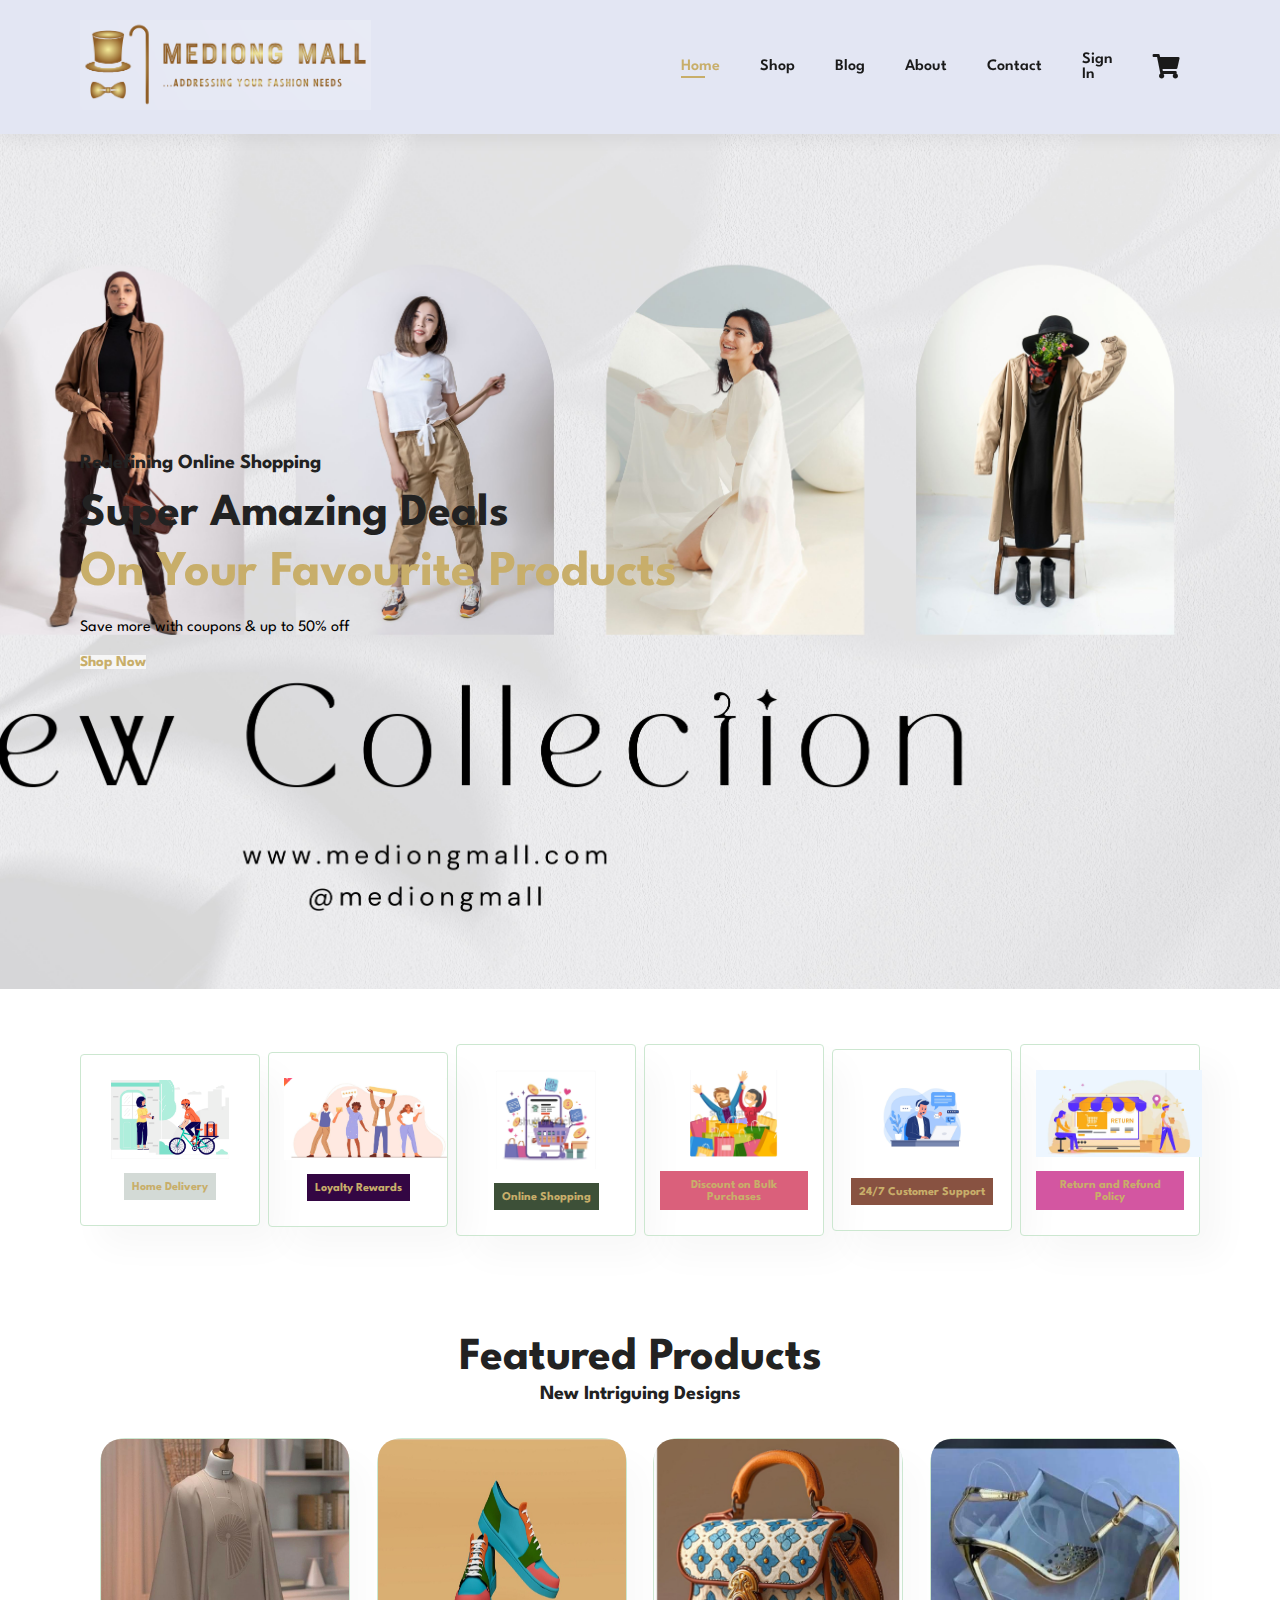
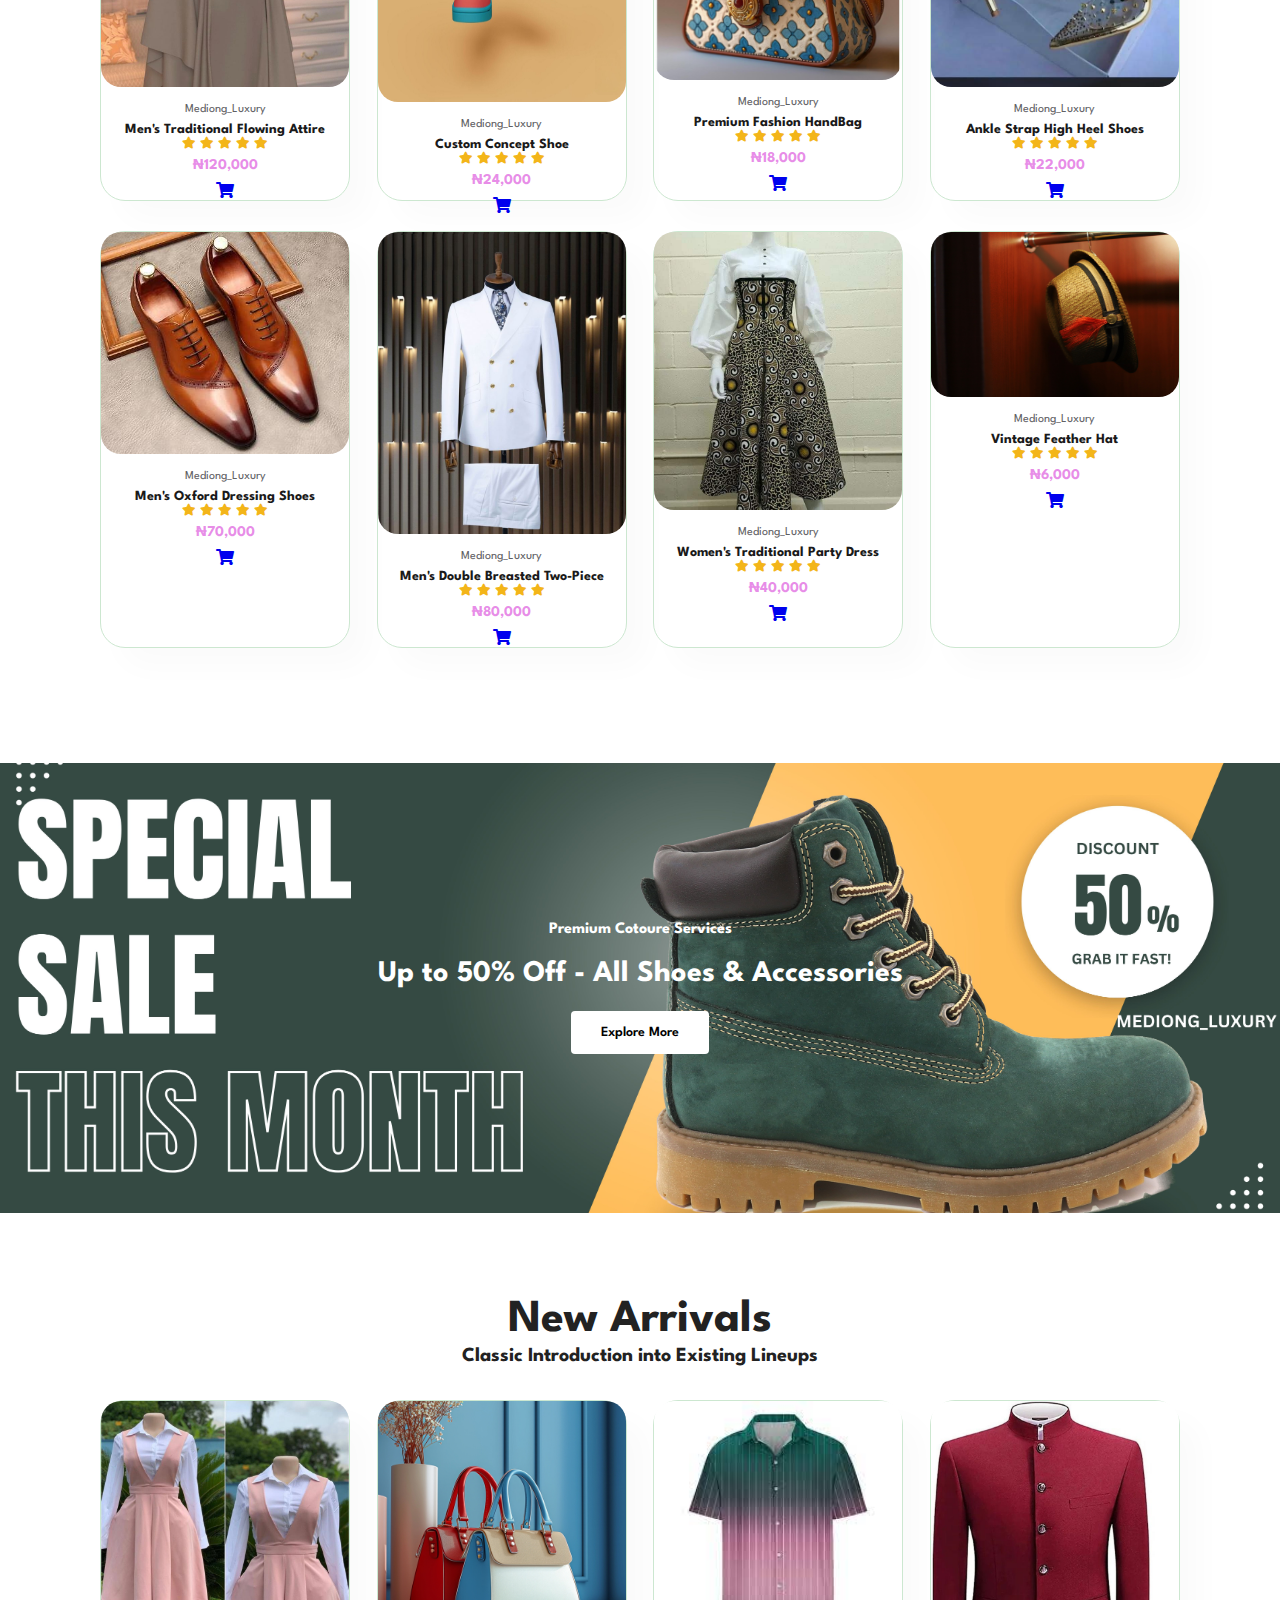
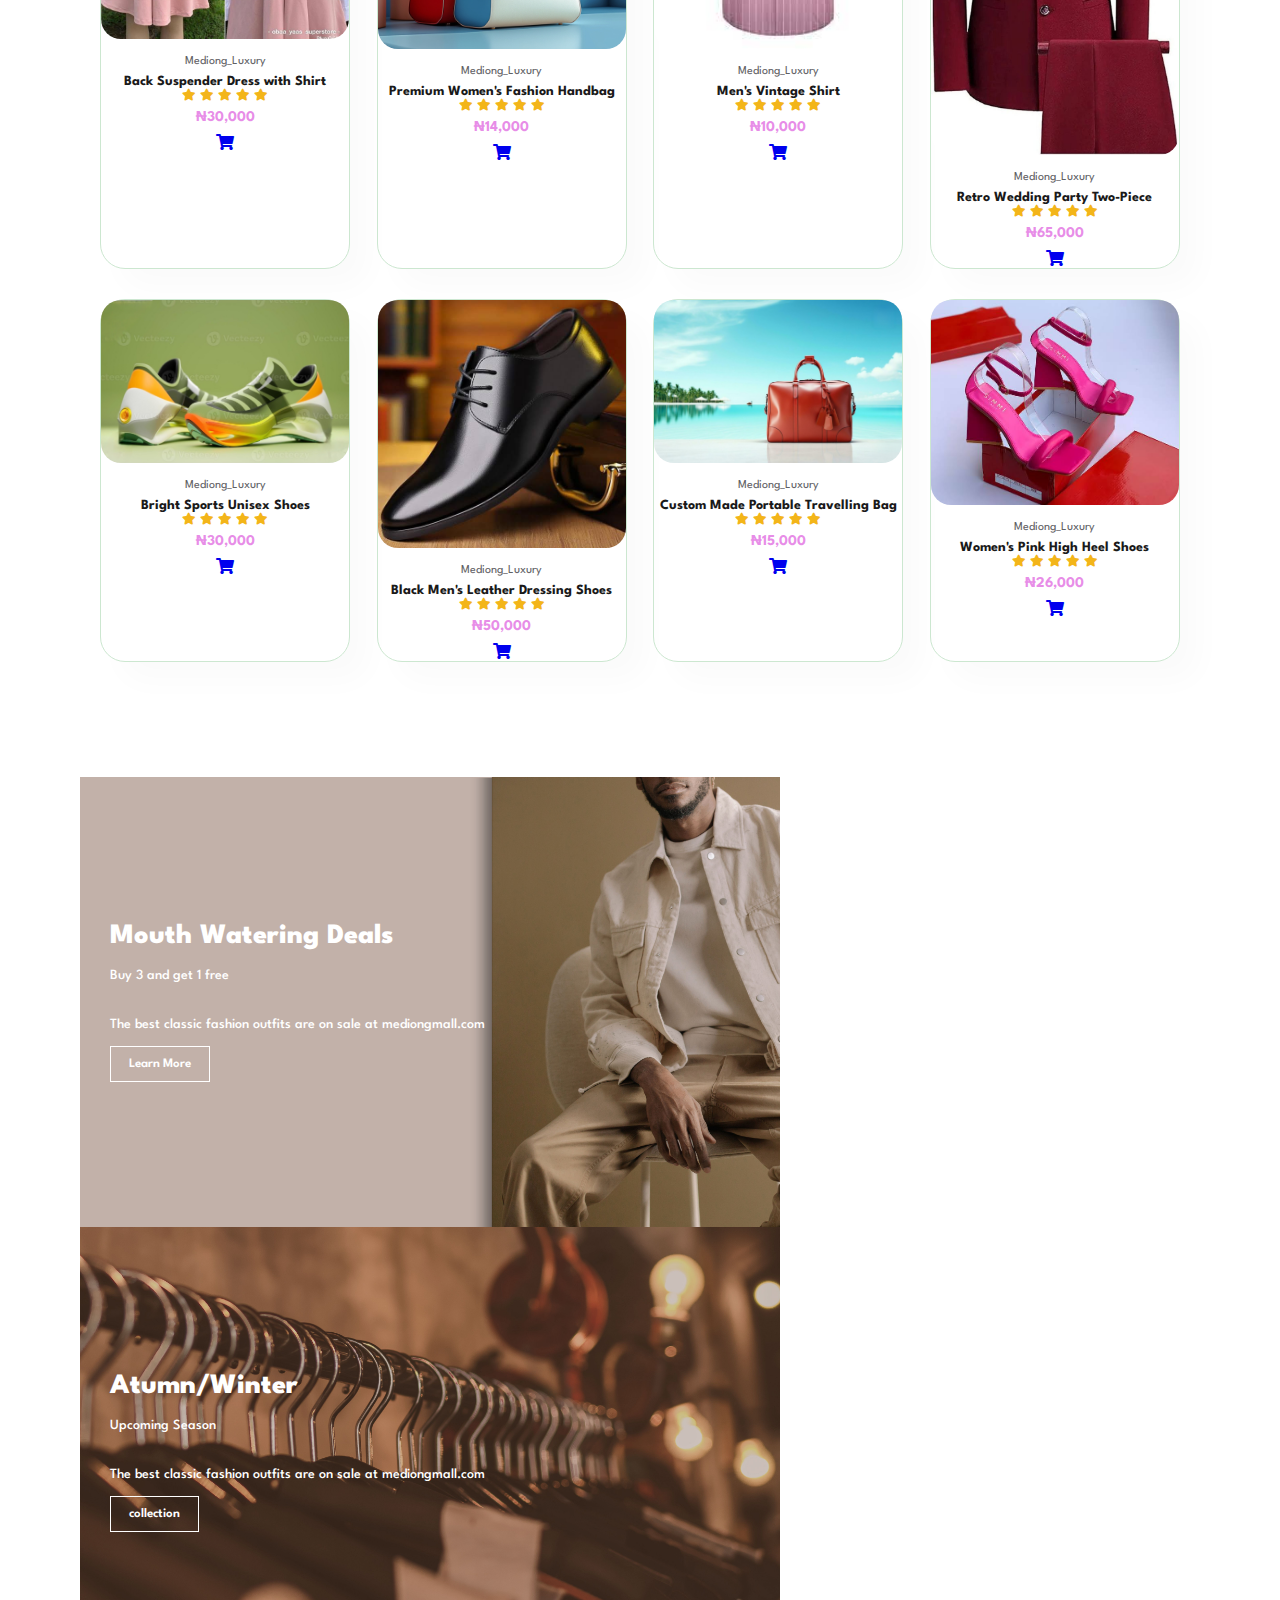
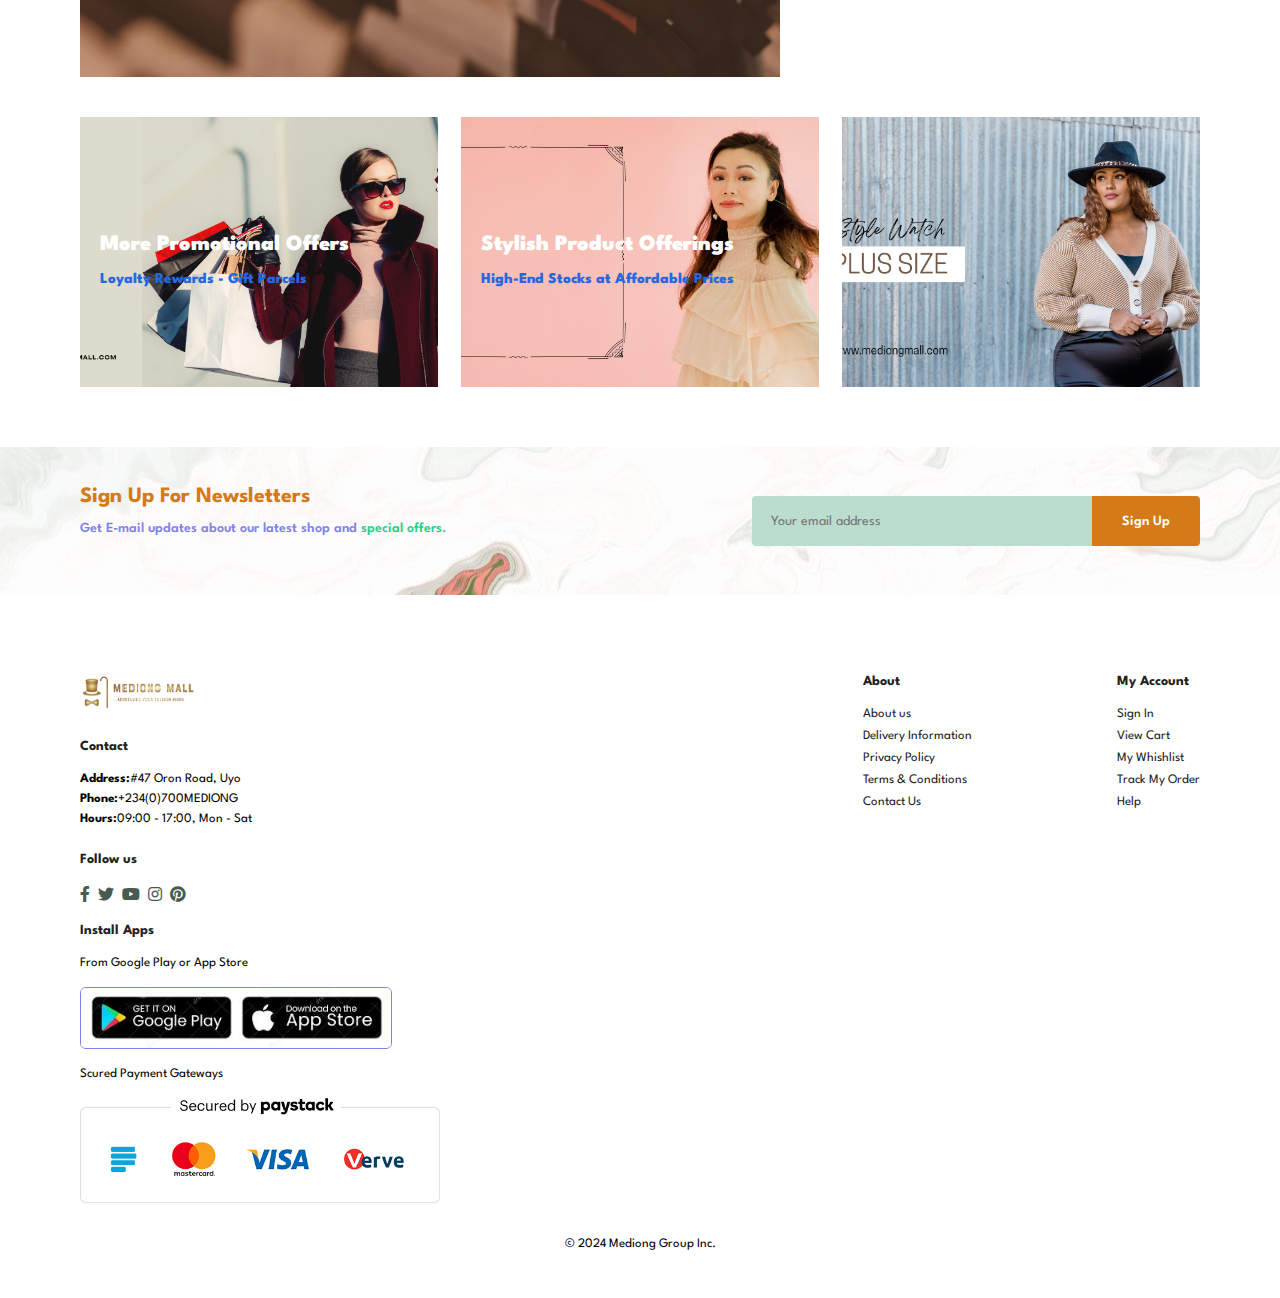
==== index.html @ 74491e74 "MEDIONG_MALL" ====
<!DOCTYPE html>
<html lang="en">
    <head>
        <meta charset="utf-8">
        <meta http-equiv="X-UA-Compatible" content="IE=edge">
        <meta name="viewport" content="width=device-width, initial-scale=1.0">
        <title>MEDIONG_Mall Ecommerce</title>
        <link rel="stylesheet" href="https://use.fontawesome.com/releases/v5.15.4/css/all.css" />
        <link rel="stylesheet" href="style.css">
    </head>
    <body>
       
        <section id="header">
            <a href="#"><img src="images/logo7.png" class="logo" style="width: 50%;" alt=""></a>
            <div>
                <ul id="navbar">
                    <li><a class="active" href="index.html">Home</a></li>
                    <li><a href="shop.html">Shop</a></li>
                    <li><a href="blog.html">Blog</a></li>
                    <li><a href="about.html">About</a></li>
                    <li><a href="contact.html">Contact</a></li>
                    <li><a href="login.html">Sign In</a></li>
                    <li><a href="cart.html"><i class="fa fa-shopping-cart" style="font-size:24px;"></i></a></li>
                </ul>
            </div>
        </section>

        <section id="hero">
            <h4>Redefining Online Shopping</h4>
            <h2>Super Amazing Deals</h2>
            <h1>On Your Favourite Products</h1>
            <p>Save more with coupons & up to 50% off</p>
            <button> Shop Now</button>
        </section>

        <section id="feature" class="section-p1">
            <div class="fe-box"> 
                <img src="images/Features/Home Delivery.jpg" style="width: 80%" alt="">
                <h6>Home Delivery</h6>
            </div>
            <div class="fe-box"> 
                <img src="images/Features/Loyalty Rewards.png" style="width: 110%" alt="">
                <h6>Loyalty Rewards</h6>
            </div>
            <div class="fe-box"> 
                <img src="images/Features/Online Shopping.png" style="width: 68%" alt="">
                <h6>Online Shopping</h6>
            </div>
            <div class="fe-box"> 
                <img src="images/Features/Discount on bulk purchases.png" style="width: 60%" alt="">
                <h6>Discount on Bulk Purchases</h6>
            </div>
            <div class="fe-box"> 
                <img src="images/Features/Customer Support.jpg" style="width: 60%" alt="">
                <h6>24/7 Customer Support</h6>
            </div>
            <div class="fe-box"> 
                <img src="images/Features/Return and Refund Policy.webp" style="width: 112%" alt="">
                <h6>Return and Refund Policy</h6>
            </div>
        </section>

        <section id="product1" class="section-p1">
            <h2>Featured Products</h2>
            <h4>New Intriguing Designs</h4>
            <div class="pro-container">
                <div class="pro">
                    <img src="images/Featured Products/CONTACT WHATSAPP_ +221 78 634 93 73 (1).jpeg" alt="">
                    <div class="description">
                        <span>Mediong_Luxury</span>
                        <h5>Men's Traditional Flowing Attire</h5>
                        <div class="star">
                            <i class="fas fa-star"></i>
                            <i class="fas fa-star"></i>
                            <i class="fas fa-star"></i>
                            <i class="fas fa-star"></i>
                            <i class="fas fa-star"></i>
                        </div>
                        <h4> ₦120,000</h4>
                    </div>
                    <a href="#"><i class="fa fa-shopping-cart"></i></a>
                </div>
                <div class="pro">
                    <img src="images/Featured Products/Screenshot_20240904_225914_Chrome.jpg" style="height: 73%;" alt="">
                    <div class="description">
                        <span>Mediong_Luxury</span>
                        <h5>Custom Concept Shoe</h5>
                        <div class="star">
                            <i class="fas fa-star"></i>
                            <i class="fas fa-star"></i>
                            <i class="fas fa-star"></i>
                            <i class="fas fa-star"></i>
                            <i class="fas fa-star"></i>
                        </div>
                        <h4> ₦24,000</h4>
                    </div>
                    <a href="#"><i class="fa fa-shopping-cart"></i></a>
                </div>
                <div class="pro">
                    <img src="images/Featured Products/Screenshot_20240904_215921_Chrome.jpg" alt="">
                    <div class="description">
                        <span>Mediong_Luxury</span>
                        <h5>Premium Fashion HandBag</h5>
                        <div class="star">
                            <i class="fas fa-star"></i>
                            <i class="fas fa-star"></i>
                            <i class="fas fa-star"></i>
                            <i class="fas fa-star"></i>
                            <i class="fas fa-star"></i>
                        </div>
                        <h4> ₦18,000</h4>
                    </div>
                    <a href="#"><i class="fa fa-shopping-cart"></i></a>
                </div>
                <div class="pro">
                    <img src="images/Featured Products/images (4).jpeg" alt="">
                    <div class="description">
                        <span>Mediong_Luxury</span>
                        <h5>Ankle Strap High Heel Shoes</h5>
                        <div class="star">
                            <i class="fas fa-star"></i>
                            <i class="fas fa-star"></i>
                            <i class="fas fa-star"></i>
                            <i class="fas fa-star"></i>
                            <i class="fas fa-star"></i>
                        </div>
                        <h4> ₦22,000</h4>
                    </div>
                    <a href="#"><i class="fa fa-shopping-cart"></i></a>
                </div>
                <div class="pro">
                    <img src="images/Featured Products/images.jpeg" alt="">
                    <div class="description">
                        <span>Mediong_Luxury</span>
                        <h5>Men's Oxford Dressing Shoes</h5>
                        <div class="star">
                            <i class="fas fa-star"></i>
                            <i class="fas fa-star"></i>
                            <i class="fas fa-star"></i>
                            <i class="fas fa-star"></i>
                            <i class="fas fa-star"></i>
                        </div>
                        <h4> ₦70,000</h4>
                    </div>
                    <a href="#"><i class="fa fa-shopping-cart"></i></a>
                </div>
                <div class="pro">
                    <img src="images/Featured Products/Beyaz Takım elbise, kruvaze takım elbise, suit style.jpeg" alt="">
                    <div class="description">
                        <span>Mediong_Luxury</span>
                        <h5>Men's Double Breasted Two-Piece</h5>
                        <div class="star">
                            <i class="fas fa-star"></i>
                            <i class="fas fa-star"></i>
                            <i class="fas fa-star"></i>
                            <i class="fas fa-star"></i>
                            <i class="fas fa-star"></i>
                        </div>
                        <h4> ₦80,000</h4>
                    </div>
                    <a href="#"><i class="fa fa-shopping-cart"></i></a>
                </div>
                <div class="pro">
                    <img src="images/Featured Products/69f22d43-ed0a-4041-8b58-9ad05f3768c7.jpeg" alt="">
                    <div class="description">
                        <span>Mediong_Luxury</span>
                        <h5>Women's Traditional Party Dress</h5>
                        <div class="star">
                            <i class="fas fa-star"></i>
                            <i class="fas fa-star"></i>
                            <i class="fas fa-star"></i>
                            <i class="fas fa-star"></i>
                            <i class="fas fa-star"></i>
                        </div>
                        <h4> ₦40,000</h4>
                    </div>
                    <a href="#"><i class="fa fa-shopping-cart"></i></a>
                </div>
                <div class="pro">
                    <img src="images/Featured Products/640-wedding-dress-and-accessories.jpg" alt="">
                    <div class="description">
                        <span>Mediong_Luxury</span>
                        <h5>Vintage Feather Hat</h5>
                        <div class="star">
                            <i class="fas fa-star"></i>
                            <i class="fas fa-star"></i>
                            <i class="fas fa-star"></i>
                            <i class="fas fa-star"></i>
                            <i class="fas fa-star"></i>
                        </div>
                        <h4> ₦6,000</h4>
                    </div>
                    <a href="#"><i class="fa fa-shopping-cart"></i></a>
                </div>
            </div>
        </section>

        <section id="banner" class="section-m1">
            <h4>Premium Cotoure Services</h4>
            <h2>Up to <span>50% Off</span> - All Shoes & Accessories</h2>
            <button class="normal">Explore More</button>
        </section>

        <section id="product1" class="section-p1">
            <h2>New Arrivals</h2>
            <h4>Classic Introduction into Existing Lineups</h4>
            <div class="pro-container">
                <div class="pro">
                    <img src="images/Featured Products/1a4efcea-74ea-4870-b134-9e53d15f32e1.jpeg" alt="">
                    <div class="description">
                        <span>Mediong_Luxury</span>
                        <h5>Back Suspender Dress with Shirt</h5>
                        <div class="star">
                            <i class="fas fa-star"></i>
                            <i class="fas fa-star"></i>
                            <i class="fas fa-star"></i>
                            <i class="fas fa-star"></i>
                            <i class="fas fa-star"></i>
                        </div>
                        <h4> ₦30,000</h4>
                    </div>
                    <a href="#"><i class="fa fa-shopping-cart"></i></a>
                </div>
                <div class="pro">
                    <img src="images/Featured Products/640-ai-generated-handbags-and-purses-of-light-blue-and-red.jpeg" alt="">
                    <div class="description">
                        <span>Mediong_Luxury</span>
                        <h5>Premium Women's Fashion Handbag</h5>
                        <div class="star">
                            <i class="fas fa-star"></i>
                            <i class="fas fa-star"></i>
                            <i class="fas fa-star"></i>
                            <i class="fas fa-star"></i>
                            <i class="fas fa-star"></i>
                        </div>
                        <h4> ₦14,000</h4>
                    </div>
                    <a href="#"><i class="fa fa-shopping-cart"></i></a>
                </div>
                <div class="pro">
                    <img src="images/Featured Products/images.jfif" alt="">
                    <div class="description">
                        <span>Mediong_Luxury</span>
                        <h5>Men's Vintage Shirt</h5>
                        <div class="star">
                            <i class="fas fa-star"></i>
                            <i class="fas fa-star"></i>
                            <i class="fas fa-star"></i>
                            <i class="fas fa-star"></i>
                            <i class="fas fa-star"></i>
                        </div>
                        <h4> ₦10,000</h4>
                    </div>
                    <a href="#"><i class="fa fa-shopping-cart"></i></a>
                </div>
                <div class="pro">
                    <img src="images/Featured Products/Maroon Suit.jfif" alt="">
                    <div class="description">
                        <span>Mediong_Luxury</span>
                        <h5>Retro Wedding Party Two-Piece</h5>
                        <div class="star">
                            <i class="fas fa-star"></i>
                            <i class="fas fa-star"></i>
                            <i class="fas fa-star"></i>
                            <i class="fas fa-star"></i>
                            <i class="fas fa-star"></i>
                        </div>
                        <h4> ₦65,000</h4>
                    </div>
                    <a href="#"><i class="fa fa-shopping-cart"></i></a>
                </div>
                <div class="pro">
                    <img src="images/Featured Products/Screenshot_20240904_225010_Chrome.jpg" alt="">
                    <div class="description">
                        <span>Mediong_Luxury</span>
                        <h5>Bright Sports Unisex Shoes</h5>
                        <div class="star">
                            <i class="fas fa-star"></i>
                            <i class="fas fa-star"></i>
                            <i class="fas fa-star"></i>
                            <i class="fas fa-star"></i>
                            <i class="fas fa-star"></i>
                        </div>
                        <h4> ₦30,000</h4>
                    </div>
                    <a href="#"><i class="fa fa-shopping-cart"></i></a>
                </div>
                <div class="pro">
                    <img src="images/Featured Products/images (3).jpeg" alt="">
                    <div class="description">
                        <span>Mediong_Luxury</span>
                        <h5>Black Men's Leather Dressing Shoes</h5>
                        <div class="star">
                            <i class="fas fa-star"></i>
                            <i class="fas fa-star"></i>
                            <i class="fas fa-star"></i>
                            <i class="fas fa-star"></i>
                            <i class="fas fa-star"></i>
                        </div>
                        <h4> ₦50,000</h4>
                    </div>
                    <a href="#"><i class="fa fa-shopping-cart"></i></a>
                </div>
                <div class="pro">
                    <img src="images/Featured Products/20240904_220223.jpg" alt="">
                    <div class="description">
                        <span>Mediong_Luxury</span>
                        <h5>Custom Made Portable Travelling Bag</h5>
                        <div class="star">
                            <i class="fas fa-star"></i>
                            <i class="fas fa-star"></i>
                            <i class="fas fa-star"></i>
                            <i class="fas fa-star"></i>
                            <i class="fas fa-star"></i>
                        </div>
                        <h4> ₦15,000</h4>
                    </div>
                    <a href="#"><i class="fa fa-shopping-cart"></i></a>
                </div>
                <div class="pro">
                    <img src="images/Featured Products/images (5).jpeg" alt="">
                    <div class="description">
                        <span>Mediong_Luxury</span>
                        <h5>Women's Pink High Heel Shoes</h5>
                        <div class="star">
                            <i class="fas fa-star"></i>
                            <i class="fas fa-star"></i>
                            <i class="fas fa-star"></i>
                            <i class="fas fa-star"></i>
                            <i class="fas fa-star"></i>
                        </div>
                        <h4> ₦26,000</h4>
                    </div>
                    <a href="#"><i class="fa fa-shopping-cart"></i></a>
                </div>
            </div>
        </section>

        <section id="sm-banner" class="section-p1">
            <div class="banner-box">
                <h4>Mouth Watering Deals</h4>
                <h2>Buy 3 and get 1 free</h2>
                <span>The best classic fashion outfits are on sale at mediongmall.com</span>
                <button class="white">Learn More</button>
            </div>
            <div class=" banner-box2">
                <h4>Atumn/Winter</h4>
                <h2>Upcoming Season</h2>
                <span>The best classic fashion outfits are on sale at mediongmall.com</span>
                <button class="white">collection</button>
            </div>
        </section>

        <section id="banner3">
            <div class="banner-box">
                <h2>More Promotional Offers</h2>
                <h3>Loyalty Rewards - Gift Parcels</h3>
            </div>
            <div class="banner-box banner-box2">
                <h2>Stylish Product Offerings</h2>
                <h3>High-End Stocks at Affordable Prices</h3>
            </div>
            <div class="banner-box banner-box3"></div>
        </section>

        <section id="newsletter" class="section-p1 section-m1">
            <div class="newstext">
                <h4>Sign Up For Newsletters</h4>
                <p>Get E-mail updates about our latest shop and <span>special offers.</span></p>
            </div>
            <div class="form">
                <input type="text" placeholder="Your email address">
                <button class="normal">Sign Up</button>
            </div>
        </section>

        <footer class="section-p1">
            <div class="col">
                <img src="images/logo8.png" class="logo" style="width: 18%" style="height: 80%" alt="">
                <h4>Contact</h4>
                <p><strong>Address:</strong>#47 Oron Road, Uyo</p>
                <p><strong>Phone:</strong>+234(0)700MEDIONG</p>
                <p><strong>Hours:</strong>09:00 - 17:00, Mon - Sat</p>
                <div class="follow">
                    <h4>Follow us</h4>
                    <div class="icon">
                        <i class="fab fa-facebook-f"></i>
                        <i class="fab fa-twitter"></i>
                        <i class="fab fa-youtube"></i>
                        <i class="fab fa-instagram"></i>
                        <i class="fab fa-pinterest"></i>
                    </div>
                </div>
            </div>

            <div class="col">
                <h4>About</h4>
                <a href="#">About us</a>
                <a href="#">Delivery Information</a>
                <a href="#">Privacy Policy</a>
                <a href="#">Terms & Conditions</a>
                <a href="#">Contact Us</a>
            </div>

            <div class="col">
                <h4>My Account</h4>
                <a href="#">Sign In</a>
                <a href="#">View Cart</a>
                <a href="#">My Whishlist</a>
                <a href="#">Track My Order</a>
                <a href="#">Help</a>
            </div>

            <div class="col install">
                <h4>Install Apps</h4>
                <p>From Google Play or App Store</p>
                <div class="row">
                    <img src="images/Screenshot 2024-09-08 230656.png" style="width: 80%"; alt="">
                </div>
                <p>Scured Payment Gateways</p>
                <img src="images/logos@2x.png" style="width: 60%"; alt="">       
            </div>

            <div class="copywright">
                <p>© 2024 Mediong Group Inc.</p>
            </div>
        </footer>

        <script src="script.js"></script>
    </body>
    
</html>
---- style.css ----
@import url('https://fonts.googleapis.com/css2?family=Spartan:wght@100;200;300;500;600;700;800;900&display=swap');
* {
    margin: 0;
    padding: 0;
    box-sizing: border-box;
    font-family: 'Spartan', sans-serif;
}

h1 {
    font-size: 50px;
    line-height: 64px;
    color: #222;
}

h2 {
    font-size: 46px;
    line-height: 54px;
    color: #222;
}

h4 {
    font-size: 20px;
    color: #222;
}

h6 {
    font-weight: 700;
    font-size: 12px;
}

p {
    font-size: 16px;
    color: #000;
    margin: 15px 0 20px 0;
}

.section-p1 {
    padding: 40px 80px;
}

.section-m1 {
    margin: 40px 0;
}
body {
    width: 100%;
}


/* Header Start */

#header{
   display: flex;
   align-items: center;
   justify-content: space-between;
   padding: 20px 80px;
   background-color:  #E3E6F3;
   box-shadow: 0 5px 15px rgba(0, 0, 0, 0.06);
   z-index: 999;
   position: sticky;
   top: 0;
   left: 0;
}

#navbar {
    display: flex;
    align-items: center;
    justify-content: center;
}

#navbar li {
    list-style: none;
    padding: 0 20px;
    position: relative;
}

#navbar li a {
    text-decoration: none;
    font-size: 16px;
    font-weight: 600;
    color:#1a1a1a;
    transition: 0.3s ease;
}

#navbar li a:hover,
#navbar li a.active {
    color: #C8AE6A;
}
#navbar li a.active::after,
#navbar li a:hover::after{
    content: "";
    width: 30%;
    height: 2px;
    background:  #C8AE6A;
    position: absolute;
    bottom: -4px;
    left: 20px;
}

/* Home Page */

#hero {
    background-image: url("images/Background Image/Gray Minimalist New Collection Banner.jpg");
    height: 95vh;
    width: 100%;
    background-size: cover;
    background-position: top 25% right 0;
    padding: 0 80px;
    display: flex;
    flex-direction: column;
    align-items: flex-start;
    justify-content: center;
}

#hero h4 {
    padding-bottom: 15px;
}
#hero h1 {
    color: #C8AE6A;
}

#hero button {
    background-image: url("images/button.jpg");
    background-color: transparent;
    color: #C8AE6A;
    border: 0;
    padding: 14px 80 px 14px 65px;
    background-repeat: no-repeat;
    cursor: pointer;
    font-weight: 700;
    font-size: 15px;
}

#feature .fe-box {
    width: 180px;
    text-align: center;
    padding: 25px 15px;
    box-shadow: 20px 20px 34px rgba(0, 0, 0, 0.03);
    border: 1px solid #cce7d0;
    border-radius: 4px;
    margin: 15px 0;
}

#feature .fe-box:hover{
    box-shadow: 20px 10px 54px rgba(70, 62, 221, 0.1);
}

#feature .fe-box h6{
    display: inline-block;
    padding: 9px 8px 6px 8px;
    line-height: 1;
    color: #C8AE6A;
    background-color: rgba(3, 43, 25, 0.176);
}
#feature .fe-box img{
    width: 100%;
    margin-bottom: 10px;
}
#feature{
    display: flex;
    align-items: center;
    justify-content: space-between;
    flex-wrap: wrap;
}
#feature .fe-box:nth-child(2) h6 {
    background-color: #330643;
}
#feature .fe-box:nth-child(3) h6 {
    background-color: #2d4127eb;
}
#feature .fe-box:nth-child(4) h6 {
    background-color: #da607b;
}
#feature .fe-box:nth-child(5) h6 {
    background-color: #885241;
}
#feature .fe-box:nth-child(6) h6 {
    background-color: #d356a1;
}

#product1 {
    text-align: center;
}
#product1 .pro-container {
    display: flex;
    justify-content: space-between;
    padding: 20px;
    flex-wrap: wrap;
}
#product1 .pro {
    width: 23%;
    min-width: 250px;
    padding: 10px 12 px;
    border: 1px solid #cce7d0;
    border-radius: 25px;
    cursor: pointer;
    box-shadow: 20px 20px 30px rgba(0, 0, 0, 0.02);
    margin: 15px 0;
    transition: 0.2s ease;
    position: relative;
}
#product1 .pro:hover {
    box-shadow: 20px 20px 30px rgba(0, 0, 0, 0.06);
}
#product1 .pro img {
    width: 100%;
    border-radius: 20px;
}

#product1 .pro .description{
    text-align: center;
    padding: 10px 0;
}

#product1 .pro .description span {
    color: #606063;
    font-size: 12px;
}
#product1 .pro .description h5 {
    padding-top: 7px;
    color: #1a1a1a;
    font-size: 14px;
}
#product1 .pro .description i {
    font-size: 12px;
    color: rgb(243, 181, 25);
}
#product1 .pro .description h4 {
    padding-top: 7px;
    font-size: 15px;
    font-weight: 700;
    color: #d840d897;
}
#product1 .pro .cart {
    width: 40px;
    height: 40px;
    line-height: 40px;
    border-radius: 50px;
    background-color: #e8f6ea;
    font-weight: 500;
    color: #d840d897;
    border: 1px solid #cce7d0;
    position: absolute;
    bottom: 20px;
    right: 10px;
}

#banner {
    display: flex;
    flex-direction: column;
    justify-content: center;
    align-items: center;
    background-image: url("images/Background Image/Green and Yellow Simple Clean Shoes Sale Banner.jpg");
    width: 100%;
    height: 50vh;
    background-size: cover;
    background-position: center;
}

#banner h4 {
    color: #fff;
    font-size: 16px;
}

#banner h2 {
    color: #fff;
    font-size: 30px;
    padding: 10px 0;

}

#banner h2 span {
    margin: 40px 0;
}

button.normal {
    font-size: 14px;
    font-weight: 600;
    padding: 15px 30px;
    color: #000;
    background-color: #fff;
    border-radius: 4px;
    cursor: pointer;
    border: none;
    outline: none;
    transition: 0.2s;
}

#banner button:hover {
    background: #C8AE6A;
    color: #d840d897;
}

#sm-banner {
    display: flex;
    justify-content: space-between;
    flex-wrap: wrap;
}

#sm-banner .banner-box {
    display: flex;
    flex-direction: column;
    justify-content: center;
    align-items: flex-start;
    background-image: url("images/Background Image/Beige Brown Minimalist Casual Style Banner Landscape.jpg");
    min-width: 700px;
    height: 50vh;
    background-size: cover;
    background-position: center;
    padding: 30px;
}

#sm-banner .banner-box2 {
    display: flex;
    flex-direction: column;
    justify-content: center;
    align-items: flex-start;
    background-image: url("images/Background Image/Clothing Rack Boutique Fashion Banner Landscape.jpg");
    min-width: 700px;
    height: 50vh;
    background-size: cover;
    background-position: center;
    padding: 30px;
}

#sm-banner h4 {
    color: #fff;
    font-size: 28px;
    font-weight: 800;
}

#sm-banner h2 {
    color: #fff;
    font-size: 14px;
    font-weight: 500;
    padding-bottom: 15px;
}

#sm-banner span {
    color: #fff;
    font-size: 14px;
    font-weight: 500;
    padding-bottom: 15px;
}

button.white {
    font-size: 13px;
    font-weight: 600;
    padding: 11px 18px;
    color: #fff;
    background-color: transparent;
    cursor: pointer;
    border: 1px solid #fff;
    outline: none;
    transition: 0.2s;
}

#sm-banner .banner-box:hover button {
    background: #c8AE6A;
    border: 1px solid #C8AE6A;
    color: #d840d897;
}

#sm-banner .banner-box2:hover button {
    background: #c8AE6A;
    border: 1px solid #C8AE6A;
    color: #d840d897;
}

#banner3{
    display: flex;
    justify-content: space-between;
    flex-wrap: wrap;
    padding: 0 80px;
}

#banner3 .banner-box {
    display: flex;
    flex-direction: column;
    justify-content: center;
    align-items: flex-start;
    background-image: url("images/Featured\ Products/Gray Red Black White Dark Red Photo Shopping Black Friday Sale Banner.jpg");
    min-width: 32%;
    background-size:cover;
    background-position: center;
    padding: 20px;
    margin-bottom: 20px;
    height: 30vh;
}

#banner3 .banner-box2 {
    background-image: url("images/Featured\ Products/Fashion Channel Banner.jpg");
}

#banner3 .banner-box3 {
    background-image: url("images/Featured\ Products/Stylish Plus Size Woman Plus Size Clothing Banner.jpg");
}
#banner3 h2{
    color: #fff;
    font-size: 22px;
    font-weight: 900;
}

#banner3 h3{
    color: #2469e1;
    font-size: 15px;
    font-weight: 800;
}

#newsletter {
    display: flex;
    justify-content: space-between;
    flex-wrap: wrap;
    align-items: center;
    background-image: url("images/Background Image/White Colorful Graphic Designer LinkedIn Banner.jpg");
    background-repeat: no-repeat;
    background-position: 20% 30%;
    background-color: none;
}
#newsletter h4 {
    font-size: 22px;
    font-weight: 700;
    color: #d47a19;
}

#newsletter p {
    font-size: 14px;
    font-weight: 600;
    color: #8181ea;
}

#newsletter span {
    font-size: 14px;
    font-weight: 600;
    color: #2bcf85;
}

#newsletter input {
    height: 3.125rem;
    padding: 0 1.25em;
    font-size: 14px;
    width: 100%;
    border: 1px solid transparent;
    border-radius: 4px;
    outline: none;
    background-color: #baddcd;
    border-top-right-radius: 0;
    border-bottom-right-radius: 0;
}

#newsletter button {
    background-color: #d47a19;
    color: #fff;
    white-space: nowrap;
    border-top-left-radius: 0;
    border-bottom-left-radius: 0;
}

#newsletter .form {
    display: flex;
    width: 40%;
}

footer {
    display: flex;
    flex-wrap: wrap;
    justify-content: space-between;
}
footer .col {
    display: flex;
    flex-direction: column;
    align-items: flex-start;
    margin-bottom: 20px
}
footer .logo {
    margin-bottom: 30px;
}

footer h4{
    font-size: 14px;
    padding-bottom: 20px;
}
footer p{
    font-size: 13px;
    margin: 0 0 8px 0;
}

footer a {
    font-size: 13px;
    text-decoration: none;
    color: #222;
    margin-bottom: 10px;
}

footer .follow {
    margin-top: 20px;
}

footer .follow i {
    color: #465b52;
    padding-right: 4px;
    cursor: pointer;
}

footer .install .row img {
    border: 1px solid #8181ea;
    border-radius: 6px;
}

footer .install img {
    margin: 10px 0 15px 0;
}

footer .follow i:hover, 
footer a:hover {
    color:#C8AE6A;
}

footer .copywright {
    width: 200%;
    text-align: center;
}


/* Shop Page */
#page-header {
    background-image: url("images/Background\ Image/pngtree-african-ethnic-tribal-fashion-vector-set-of-primitive-seamless-patterns-ideal-image_13927263.png");
    width: 100%;
    height: 40vh;
    background-size: cover;
    display: flex;
    justify-content: center;
    text-align: center;
    flex-direction: column;
    padding: 14px;
}

#page-header h2,
#page-header p {
    color: #fff;
}

#pagination {
    text-align: center;
}

#pagination a {
    text-decoration: none;
    background-color: #C8AE6A;
    padding: 15px 20px;
    border-radius: 4px;
    color: #fff;
    font-weight: 600;
}

#pagination a i {
    font-size: 16px;
    font-weight: 600;
}

#prodetails {
    display: flex;
    margin-top: 20px;
}

#prodetails .single-pro-image {
    width: 40%;
    margin-right: 50px;
}

.small-img-group {
    display: flex;
    justify-content: space-between;
}

.small-img-col {
    flex-basis: 24%;
    cursor: pointer;
}

#prodetails .single-pro-details {
    width: 50%;
    padding-top: 30px;
}

#prodetails .single-pro-details h4 {
    padding: 40px 0 20px 0;
}

#prodetails .single-pro-details {
    font-size: 26px;
}

#prodetails .single-pro-detail select {
    display: block;
    padding: 5px 10px;
    margin-bottom: 10px;
}

#prodetails .single-pro-details input {
    width: 50px;
    height: 47px;
    padding-left: 10px;
    font-size: 16px;
    margin-right: 10px;
}

#prodetails .single-pro-details input:focus {
    outline: none;
}

#prodetails .single-pro-details button {
    background: #C8AE6A;
    color: #fff;
}

#prodetails .single-pro-details span {
    line-height: 25px;
}

/* Blog Page*/
#page-header.blog-header {
    background-image: url("images/Featured\ Products/Grey Minimalist Tips Blog Banner.jpg");
   
}

#page-header.blog-header h2,
#page-header.blog-header p {
    color: #885241;
}

#blog {
    padding: 150px 150px 0 150px;
}
#blog .blog-box {
    display: flex;
    align-items: centre;
    width: 100%;
    position: relative;
    padding-bottom: 90px;
}

#blog .blog-image {
    width: 50%;
    margin-right: 40px;
}

#blog .blog-image-2 {
    width: 50%;
    margin-right: 40px;
}

#blog img {
    width: 90%;
    height: 300px;
    object-fit: cover;
}

#blog .blog-details {
    width: 50%;
    padding-top: 70px;
}
#blog .blog-details a {
    text-decoration: none;
    font-size: 11px;
    color:#000;
    font-weight: 700;
    position: relative;
    transition: 0.3s;
}

#blog .blog-details a::after {
    content: "";
    width: 50px;
    height: 1px;
    background-color: #000;
    position: absolute;
    top: 4px;
    right: -60px;
}

#blog .blog-details a:hover {
    color: #C8AE6A;
}

#blog .blog-details a:hover::after {
    background-color: #C8AE6A;
}

#blog .blog-box h1 {
    position: absolute;
    top: -40px;
    left: 0;
    font-size: 70px;
    font-weight: 700;
    color: #C8AE6A;
    z-index: -9;
}

/* About Page*/
#page-header.about-header {
    background-image: url("images/Shop Products/how-to-write-an-about-us-wip1.webp");
    height: 50vh;
}

#about-head img {
    width: 50%;
    height: auto;
}

#about-head {
    display: flex;
    align-items: center;
}

#about-head div {
    padding-left: 70px;
    padding-top: 70px;
}

#about-pro {
    display: flex;
    align-items: flex-start;
    justify-content: space-between;
    width: 100%;
    padding-left: 70px;
    padding-right: 70px;
    margin: 30px;
    border: 1px solid #e1e1e1;
}

#about-pro .project {
    width: 70%;
    padding-right: 30px;
    padding-top: 30px;
}

#about-pro .bio {
    width: 80%;
    padding-left: 40px;
    padding-right: 30px;
    position: relative;
    padding-top: 30px;
}

/* Contact Page */
#page-header.contact-header {
    background-image: url("images/Shop Products/AdobeStock_502082365_Preview.jpeg");
    height: 50vh;
    background-position: center;
}
#contact-details {
    display: flex;
    align-items: center;
    justify-content: space-between;
}

#contact-details .details {
    width: 40%;
}
#contact-details .details span {
    font-size: 12px;
}

#contact-details .details h2 {
    font-size: 26px;
    line-height: 35px;
    padding: 20px 0;
}

#contact-details .details h3 {
    font-size: 16px;
    padding-bottom: 15px;
}

#contact-details .details li {
    list-style: none;
    display: flex;
    padding: 10px 0;
}
#contact-details .details li i {
    font-size: 14px;
    padding-right:22px;
}

#contact-details .details li p {
    margin: 0;
    font-size: 14px;
}

#contact-details .home {
    width: 55%;
    height: 400px;
}

#contact-details .home iframe {
    width: 100%;
    height: 100%;
}

#form-details {
    display: flex;
    justify-content: space-between;
    margin: 30px;
    padding: 80px;
    border: 1px solid #e1e1e1;
}

#form-details form {
    width: 65%;
    display: flex;
    flex-direction: column;
    align-items: flex-start;
}

#form-details form span {
    font-size: 12px;
}

#form-details form h2 {
    font-size: 26px;
    line-height: 35px;
    padding: 20px 0;
}

#form-details form input,
#form-details form textarea {
    width: 100%;
    padding: 12px 15px;
    outline: none;
    margin-bottom: 20px;
    border: 1px solid #e1e1e1;
}

#form-details form button {
    background-color: #C8AE6A;
    color: #fff;
}

#form-details form button:hover {
    color:#C8AE6A;
    background-color: transparent;
    transition: 0.3s;
}

#form-details .people div {
    padding-bottom: 25px;
    display: flex;
    align-items: flex-start;
}

#form-details .people div img {
    width: 65px;
    height: 65px;
    object-fit: cover;
    margin-right: 15px;
}

#form-details .people div p{
    margin: 0;
    font-size: 13px;
    line-height: 25px;
}

#form-details .people div p span {
    display: block;
    font-size: 16px;
    font-weight: 600;
    color: #000;
}

/* Sign In Page */
/*Sign Up*/
#sign_up
{
  margin: 0;
  padding: 0;
  font-family: sans-serif;
  background-image: url(images/Contact/6938839_3409297.jpg);
  background-size: cover;
  background-position: center;
  position: absolute;
  width: 100%;
  }

#sign_up .sign_up-form {
  width: 300px;
  box-shadow: 0 0 3px 0 rgba(0,0,0,3);
  background: #fff;
  padding: 20px;
  margin: 8% auto 0;
  text-align: center;
}
#sign_up .sign_up-form h1{
  font-size: 30px;
  margin-bottom: 20px;
  color: #1c8adb;

}
#sign_up .sign_up-form .input-box {
  border-radius: 20px;
  padding: 10px;
  margin: 10px 0;
  width: 100%;
  border: 1px solid #999;
  outline: none;

}
#sign_up .sign_up-form button {
  color: #fff;
  width: 100%;
  padding: 10px;
  border-radius: 20px;
  font-size: 15px;
  margin: 10px 0px;
  border: none;
  outline: none;
  cursor: pointer;
}
#sign_up .sign_up-form .sign_up-btn {
  background-color: #1c8adb;

}
#sign_up .sign_up-form .sign_up-btn:hover{
  background-color: purple;
}
#sign_up .sign_up-form .google-btn {
  background-color: #21afde;
}
#sign_up .sign_up-form .google-btn:hover {
  background-color: purple;
}
#sign_up .sign_up-form a {
  text-decoration: none;
}
#sign_up .sign_up-form hr {
  margin-top: 20px;
  width: 100%;
}
#sign_up .sign_up-form .or {
  background: #fff;
  width: 30px;
  margin: -19px auto 10px;

}
#sign_up .sign_up-form img {
  width: 70px;
  margin-top: -50px;
}
#sign_up .sign_up-form a:hover{
  color: purple;
  transition: 0.3;
}

/*Sign In*/

#sign_in
{
  margin: 0;
  padding: 0;
  font-family: sans-serif;
  background-image: url(images/Contact/6938839_3409297.jpg);
  background-size: cover;
  background-position: center;
  position: absolute;
  width: 100%;
  height: 100%;
}
#sign_in .sign_in-form {
  width: 300px;
  /*box-shadow: 0 0 3px 0 rgba(0,0,0,3);*/
  background: #fff;
  padding: 10px;
  margin: 8% auto 0;
  text-align: center;
}
#sign_in .sign_in-form h1{
  font-size: 30px;
  margin-bottom: 20px;
  color: #1c8adb;

}
#sign_in .sign_in-form .input-box {
  border-radius: 20px;
  padding: 10px;
  margin: 10px 0;
  width: 100%;
  border: 1px solid #999;
  outline: none;

}
#sign_in .sign_in-form button {
  color: #fff;
  width: 100%;
  padding: 10px;
  border-radius: 20px;
  font-size: 15px;
  margin: 10px 0px;
  border: none;
  outline: none;
  cursor: pointer;
}
#sign_in .sign_in-form .sign_in-btn {
  background-color: #1c8adb;
}
#sign_in .sign_in-form .sign_in-btn:hover{
  background-color: purple;
}
#sign_in .sign_in-form a {
  text-decoration: none;
}
#sign_in .sign_in-form img {
  width: 70px;
  margin-top: -50px;
}
#sign_in .sign_in-form a:hover{
  color: purple;
  transition: 0.3;
}

/* Cart Page */
#cart table {
    width: 100%;
    border-collapse: collapse;
    table-layout: fixed;
    white-space: nowrap;
}

#cart table img {
    width: 70px;
}

#cart table td:nth-child(1) {
    width: 100px;
    text-align: center;
}

#cart table td:nth-child(2) {
    width: 150px;
    text-align:center
}

#cart table td:nth-child(3) {
    width: 250px;
    text-align: center;
}
#cart table td:nth-child(4),
#cart table td:nth-child(5),
#cart table td:nth-child(6) {
    width: 150px;
    text-align: center;
}

#cart table td:nth-child(5) input {
    width: 70px;
    padding: 10px 5px 10px 15px;
}

#cart table thead td {
    font-weight: 700;
    text-transform: uppercase;
    font-size: 13px;
    padding: 18px 0;
}

#cart table tbody tr td {
    padding-top: 15px;
}

#cart table tbody td {
    font-size: 13px;
}

#cart-add {
    display: flex;
    flex-wrap: wrap;
    justify-content: space-between;
}

#coupon {
    width: 50%;
    margin-bottom: 30px;
}

#coupon h3 {
    padding-bottom: 15px;
}

#coupon input {
    padding: 10px 20px;
    outline: none;
    width: 60%;
    margin-right: 10px;
    border: 1px solid #e2e9e1;
}

#coupon button {
    background-color: #C8AE6A;
    color: #fff;
    padding: 12px 20px;
}

#coupon button:hover {
    background-color: transparent;
    color: #C8AE6A;
} 

#subtotal {
    width: 50%;
    margin-bottom: 30px;
    border: 1px solid #e2e9e1;
    padding: 30px;
}

#subtotal table {
    border-collapse: collapse;
    width: 100%;
    margin-bottom: 20px;
}

#subtotal table td {
    width: 50%;
    border: 1px solid #e2e9e1;
    padding: 10px;
    font-size: 13px;
}

#subtotal h3 {
    padding: 15px;
}

#subtotal button {
    background-color: #C8AE6A;
    color: #fff;
}

#subtotal button:hover {
    background-color: transparent;
    color: #C8AE6A;
}
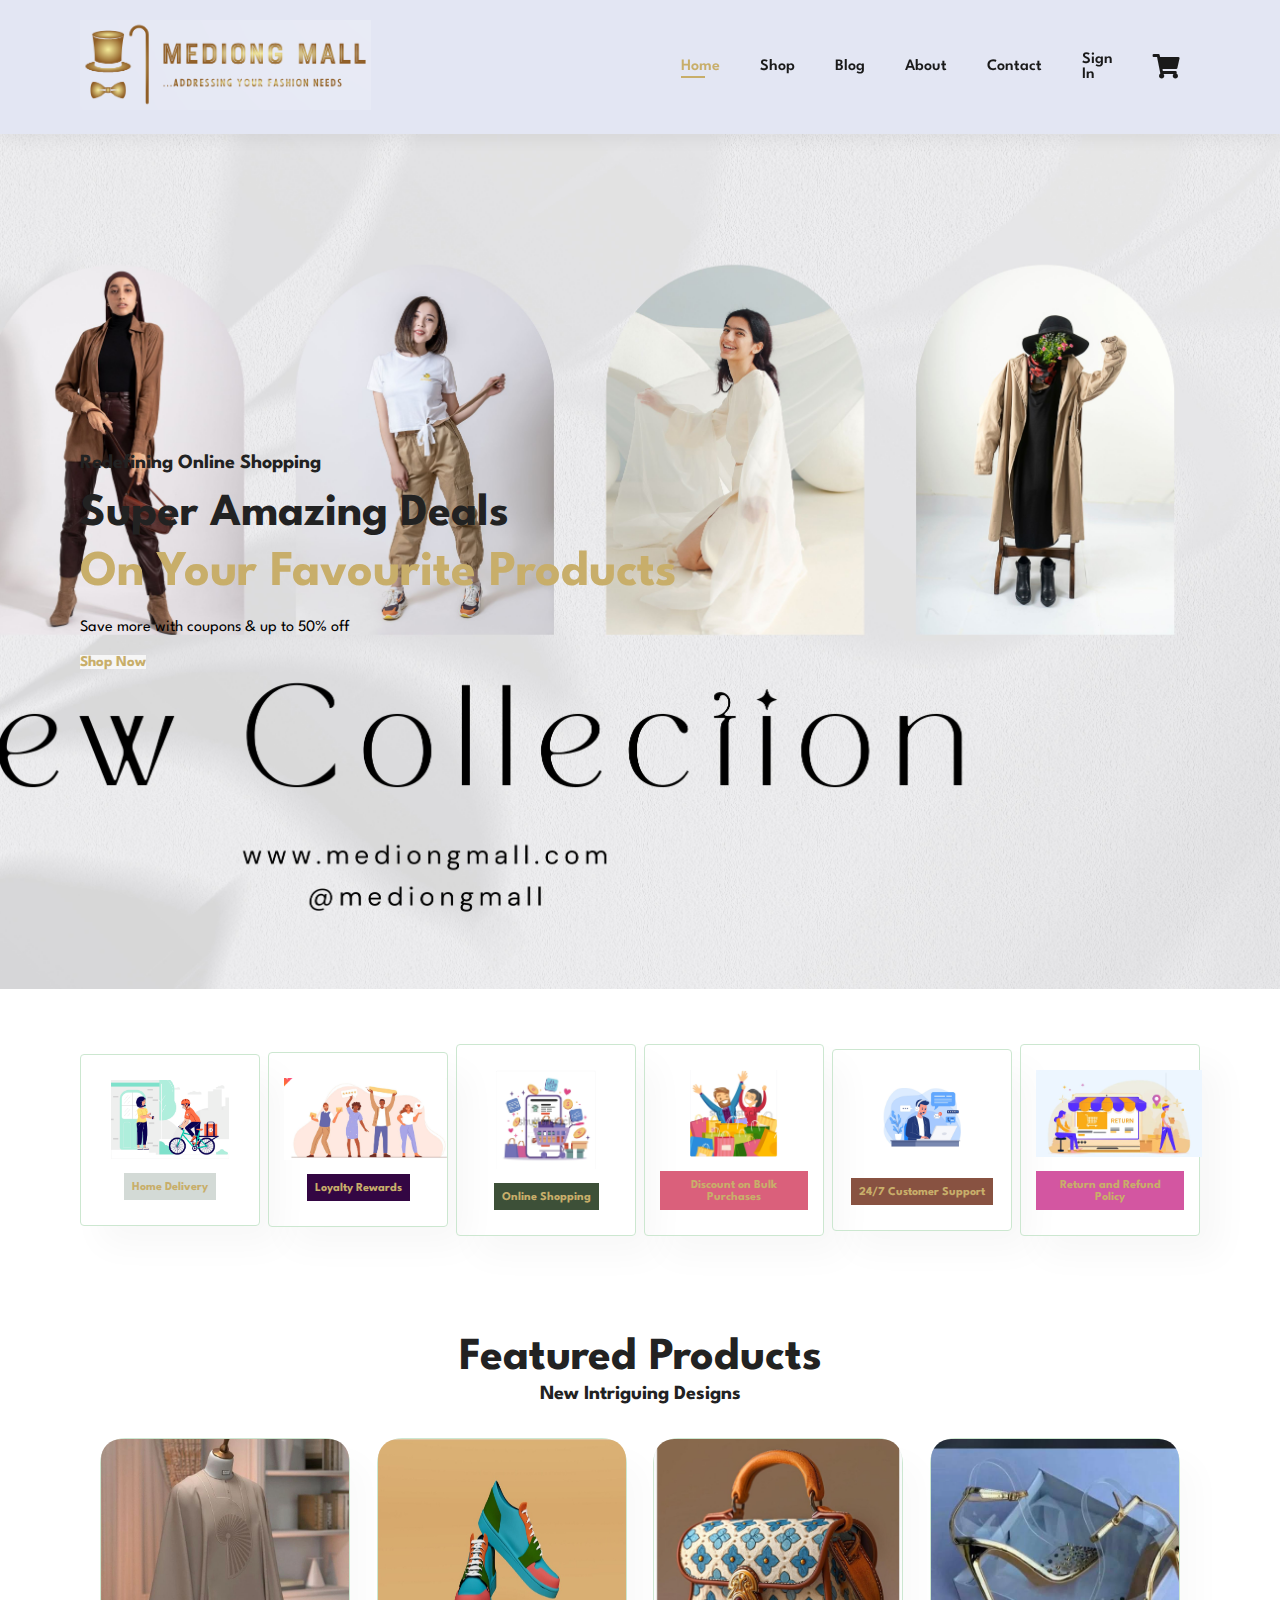
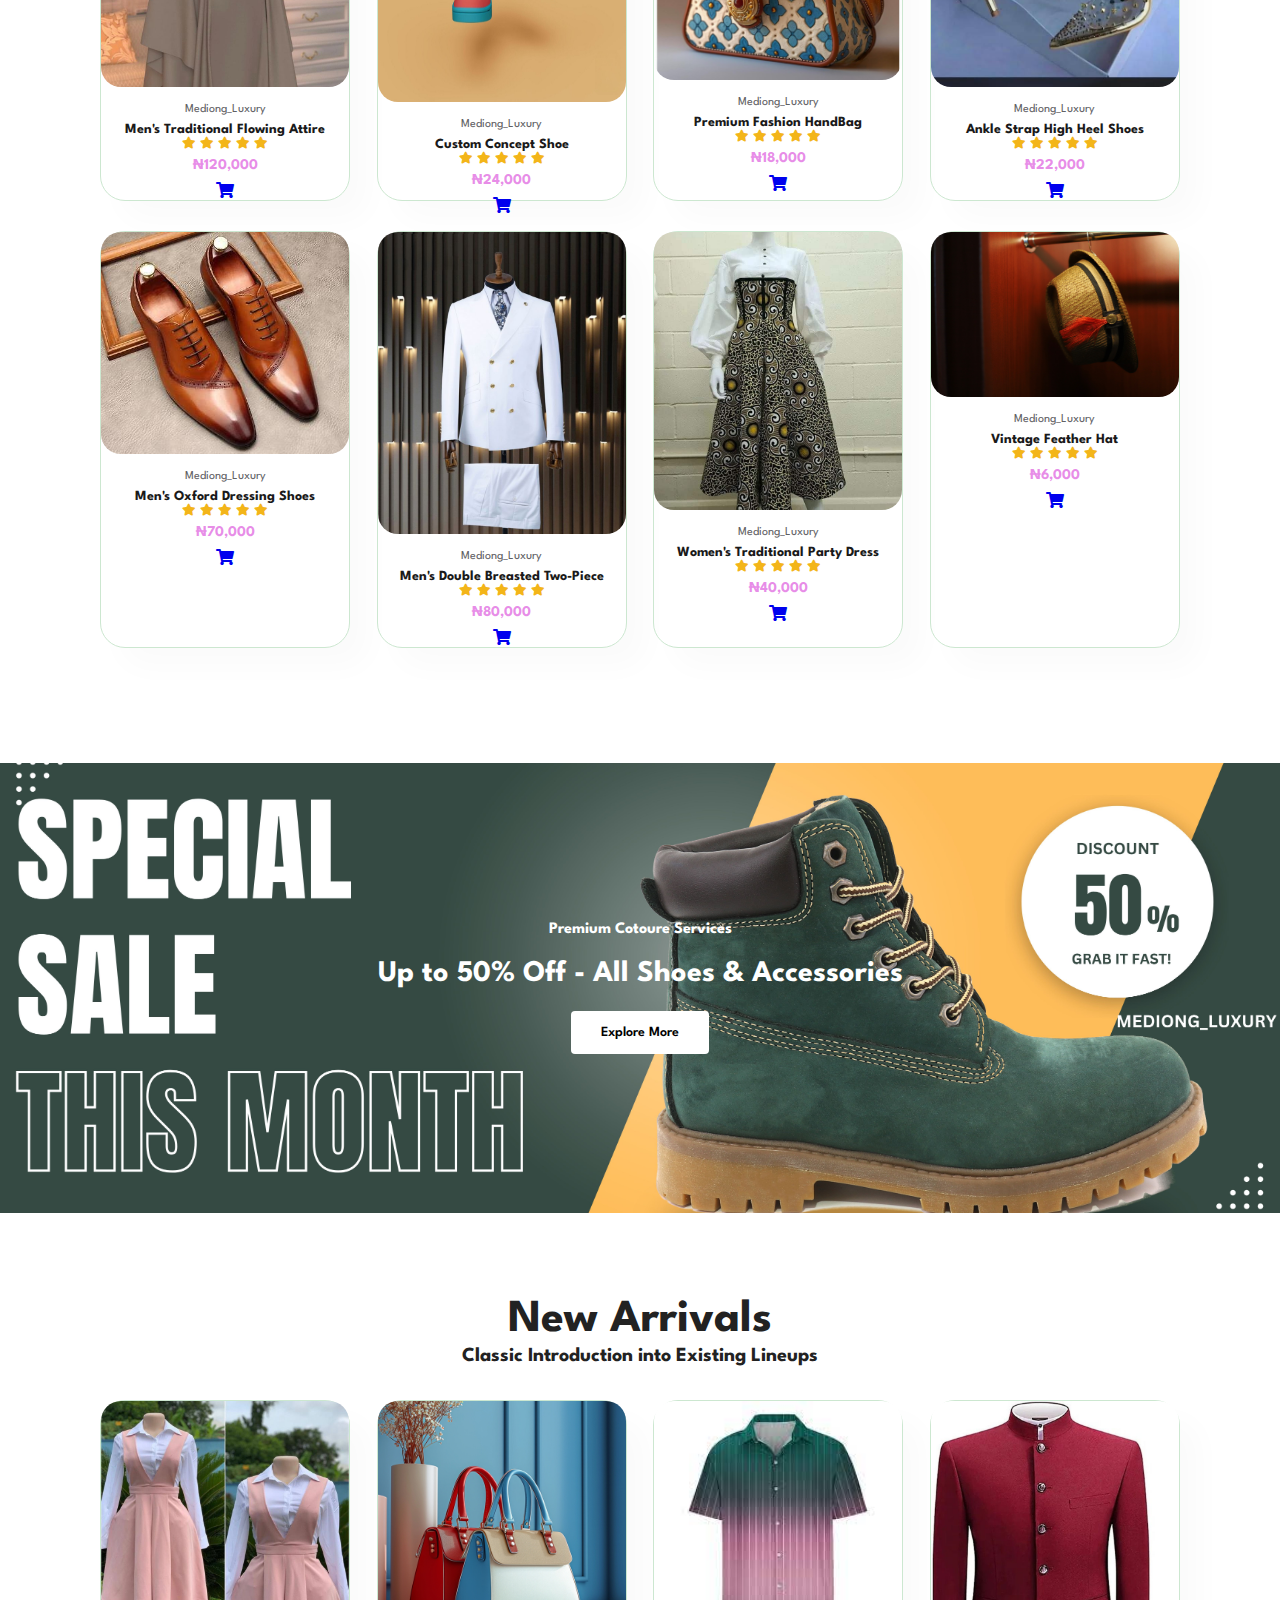
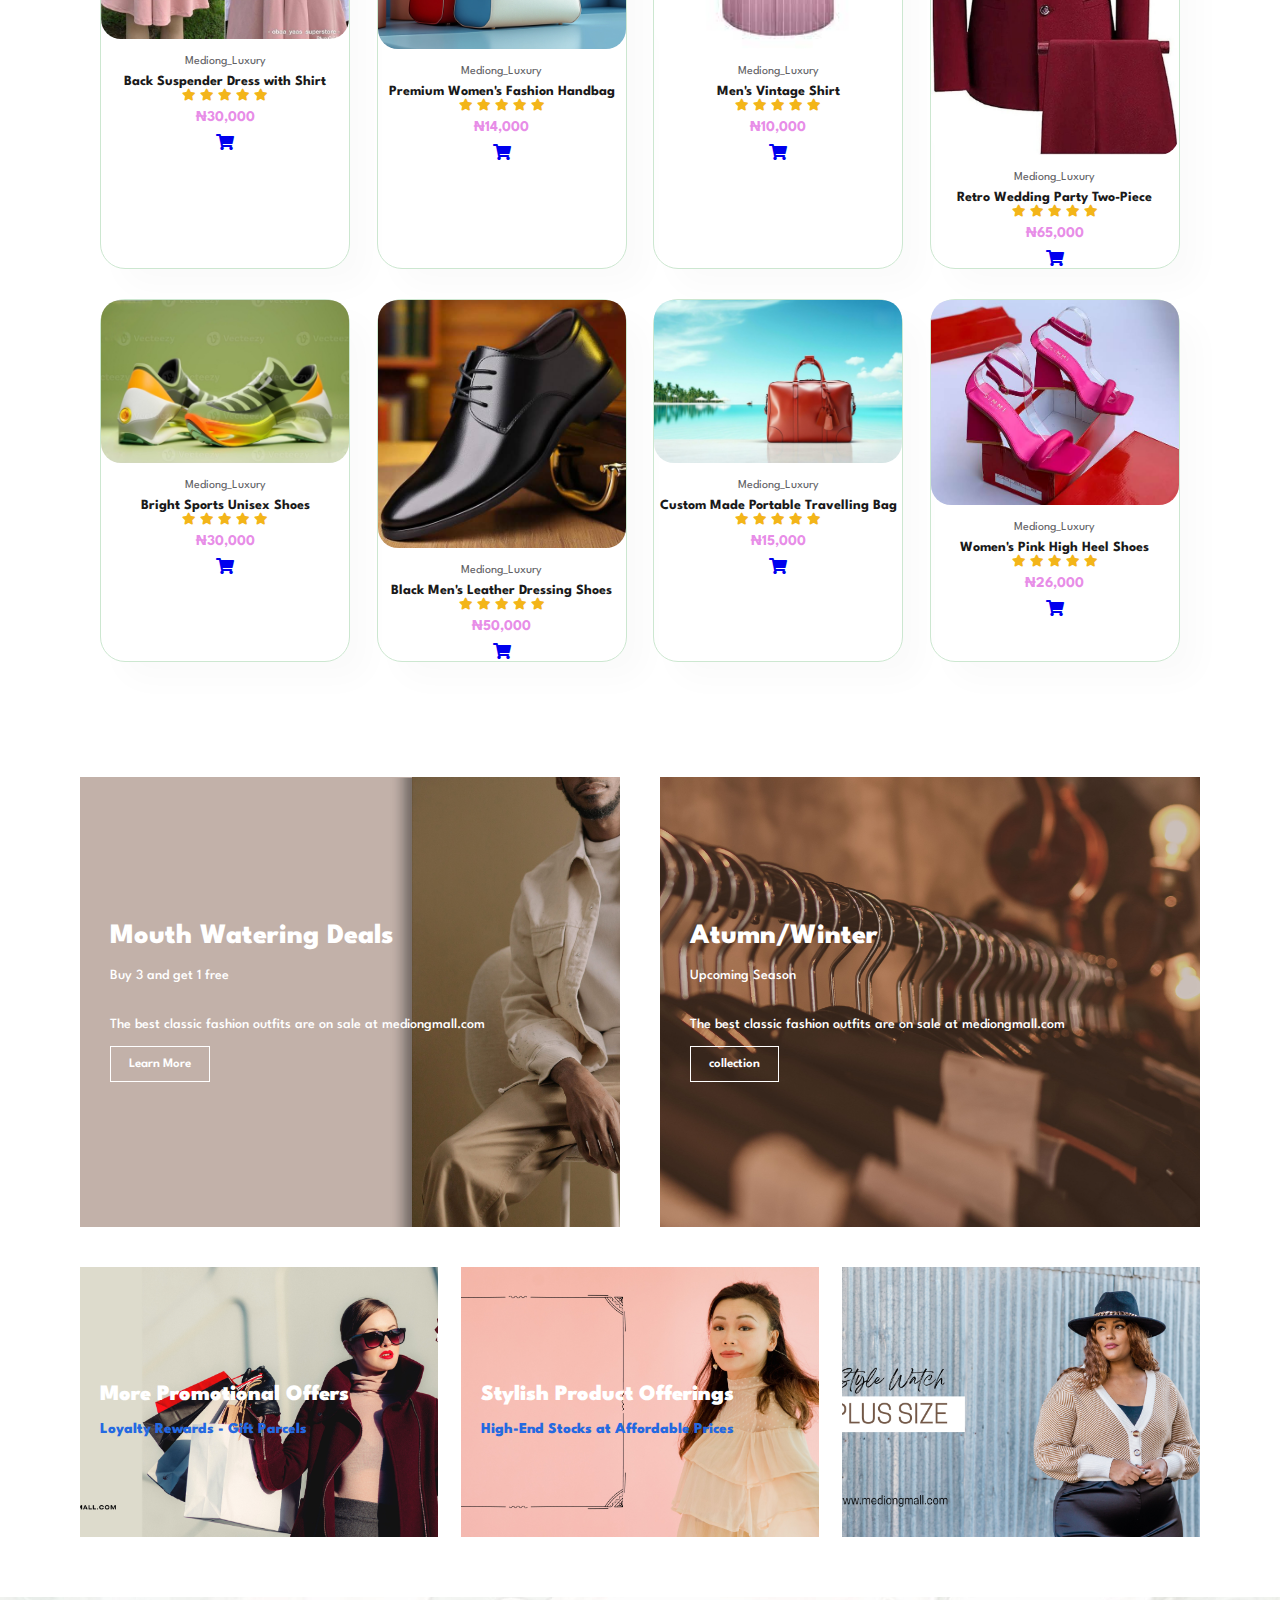
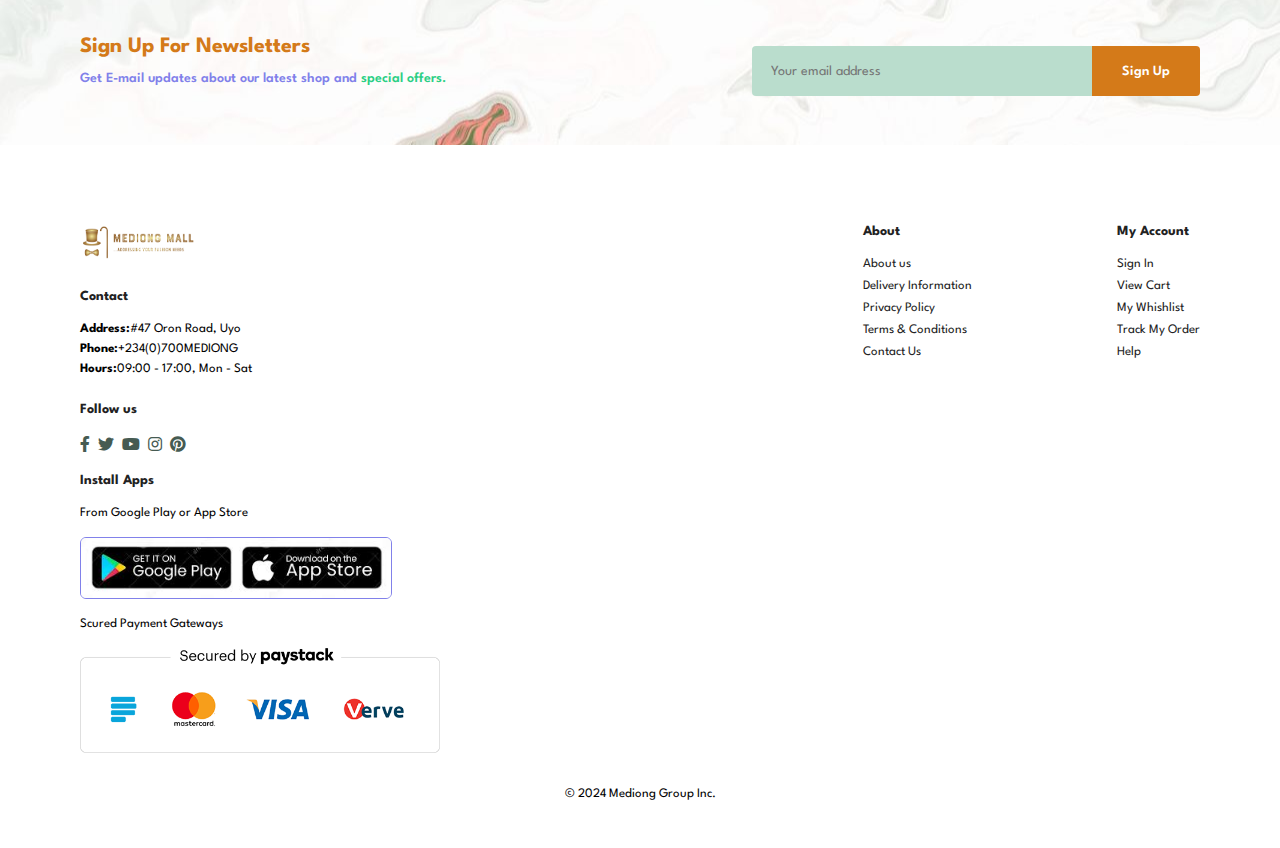
==== commit 4b7fad7f: "MEDIONG_MALL" ====
--- a/index.html
+++ b/index.html
@@ -20,8 +20,13 @@
                     <li><a href="about.html">About</a></li>
                     <li><a href="contact.html">Contact</a></li>
                     <li><a href="login.html">Sign In</a></li>
-                    <li><a href="cart.html"><i class="fa fa-shopping-cart" style="font-size:24px;"></i></a></li>
+                    <li id="lg-cart"><a href="cart.html"><i class="fa fa-shopping-cart" style="font-size:24px;"></i></a></li>
+                    <a href="#" id="close"><i class="fa fa-times"></i></a>
                 </ul>
+            </div>
+            <div id="mobile">
+                <a href="cart.html"><i class="fa fa-shopping-cart" style="font-size:24px;"></i></a>
+                <i id="bar" class="fas fa-outdent"></i>
             </div>
         </section>
 
@@ -376,7 +381,7 @@
 
         <footer class="section-p1">
             <div class="col">
-                <img src="images/logo8.png" class="logo" style="width: 18%" style="height: 80%" alt="">
+                <img class="logo" src="images/logo8.png" style="width: 18%" style="height: 80%" alt="">
                 <h4>Contact</h4>
                 <p><strong>Address:</strong>#47 Oron Road, Uyo</p>
                 <p><strong>Phone:</strong>+234(0)700MEDIONG</p>
@@ -395,17 +400,17 @@
 
             <div class="col">
                 <h4>About</h4>
-                <a href="#">About us</a>
+                <a href="#" onclick="window.location.href='about.html';">About us</a>
                 <a href="#">Delivery Information</a>
                 <a href="#">Privacy Policy</a>
                 <a href="#">Terms & Conditions</a>
-                <a href="#">Contact Us</a>
+                <a href="#" onclick="window.location.href='contact.html';">Contact Us</a>
             </div>
 
             <div class="col">
                 <h4>My Account</h4>
-                <a href="#">Sign In</a>
-                <a href="#">View Cart</a>
+                <a href="#" onclick="window.location.href='login.html';">Sign In</a>
+                <a href="#" onclick="window.location.href='cart.html';">View Cart</a>
                 <a href="#">My Whishlist</a>
                 <a href="#">Track My Order</a>
                 <a href="#">Help</a>
--- a/style.css
+++ b/style.css
@@ -48,6 +48,7 @@
 
 /* Header Start */
 
+/* Styling header section elements */
 #header{
    display: flex;
    align-items: center;
@@ -61,6 +62,8 @@
    left: 0;
 }
 
+/* Navigation Bar */
+
 #navbar {
     display: flex;
     align-items: center;
@@ -80,6 +83,8 @@
     color:#1a1a1a;
     transition: 0.3s ease;
 }
+
+/* Add hover effect to navigation bar (navbar) elements */
 
 #navbar li a:hover,
 #navbar li a.active {
@@ -96,8 +101,20 @@
     left: 20px;
 }
 
+#mobile {
+    display: none;
+    align-items: center;
+}
+
+#close {
+    display: none;
+}
+
+
 /* Home Page */
 
+
+/* Styling of hero section elements */
 #hero {
     background-image: url("images/Background Image/Gray Minimalist New Collection Banner.jpg");
     height: 95vh;
@@ -130,6 +147,7 @@
     font-size: 15px;
 }
 
+/* Styling of shop features section (#feature) */
 #feature .fe-box {
     width: 180px;
     text-align: center;
@@ -177,6 +195,7 @@
     background-color: #d356a1;
 }
 
+/* Styling of featured product section (#product) */
 #product1 {
     text-align: center;
 }
@@ -244,6 +263,7 @@
     right: 10px;
 }
 
+/* Styling of banner section elements (#banner) */
 #banner {
     display: flex;
     flex-direction: column;
@@ -272,6 +292,7 @@
     margin: 40px 0;
 }
 
+/* styling of banner button */
 button.normal {
     font-size: 14px;
     font-weight: 600;
@@ -290,6 +311,7 @@
     color: #d840d897;
 }
 
+/* Styling of special offer banners (#sm-banner & #banner3) */
 #sm-banner {
     display: flex;
     justify-content: space-between;
@@ -302,7 +324,7 @@
     justify-content: center;
     align-items: flex-start;
     background-image: url("images/Background Image/Beige Brown Minimalist Casual Style Banner Landscape.jpg");
-    min-width: 700px;
+    min-width: 540px;
     height: 50vh;
     background-size: cover;
     background-position: center;
@@ -315,13 +337,12 @@
     justify-content: center;
     align-items: flex-start;
     background-image: url("images/Background Image/Clothing Rack Boutique Fashion Banner Landscape.jpg");
-    min-width: 700px;
+    min-width: 540px;
     height: 50vh;
     background-size: cover;
     background-position: center;
     padding: 30px;
 }
-
 #sm-banner h4 {
     color: #fff;
     font-size: 28px;
@@ -341,7 +362,7 @@
     font-weight: 500;
     padding-bottom: 15px;
 }
-
+/* styling of banner button */
 button.white {
     font-size: 13px;
     font-weight: 600;
@@ -406,6 +427,7 @@
     font-weight: 800;
 }
 
+/* Styling of newsletter section elements */
 #newsletter {
     display: flex;
     justify-content: space-between;
@@ -750,6 +772,7 @@
 }
 #contact-details {
     display: flex;
+    flex-direction: row;
     align-items: center;
     justify-content: space-between;
 }
@@ -1018,6 +1041,11 @@
 }
 
 /* Cart Page */
+
+#cart {
+    overflow-x: auto;
+}
+
 #cart table {
     width: 100%;
     border-collapse: collapse;
@@ -1136,4 +1164,308 @@
 #subtotal button:hover {
     background-color: transparent;
     color: #C8AE6A;
+}
+
+
+/* Start Media Query */
+@media (max-width: 799px) {
+    .section-p1 {
+        padding: 40px 40px
+    }
+    #navbar {
+        display: flex;
+        flex-direction: column;
+        align-items: flex-start;
+        justify-content: flex-start;
+        position: fixed;
+        top: 0;
+        right: -300px;
+        height: 100vh;
+        width: 300px;
+        background-color: #E3E6F3;
+        box-shadow: 0 40px 60px rgba(0, 0, 0, 0.1);
+        padding: 80px 0 0 10px;
+        transition: 0.3s;
+    }
+
+    #navbar.active {
+        right: 0px;
+    }
+
+    #navbar li {
+        margin-bottom: 25px;
+    }
+
+    #mobile {
+        display: flex;
+        align-items: center;
+    }
+
+    #mobile i {
+        color: #1a1a1a;
+        font-size: 24px;
+        padding-left: 20px;
+    }
+
+    #close {
+        display: initial;
+        position: absolute;
+        top: 30px;
+        left: 30px;
+        color: #222;
+        font-size: 24px;
+    }
+
+    #lg-cart {
+        display: none;
+    }
+
+    #hero {
+    height: 70vh;
+    padding: 0 80px;
+    background-position-x: 30% 30%;
+    }
+
+    #feature {
+        justify-content: center;
+    }
+
+    #feature .fe-box {
+        margin: 15px 15px;
+    }
+
+    #product1 .pro-container {
+        justify-content: center;
+    }
+
+    #product1 .pro {
+        margin: 15px;
+    }
+
+    #banner {
+        height: 40vh;
+    }
+
+    #sm-banner .banner-box {
+        min-width: 100%;
+        height: 30vh;
+    }
+
+    #sm-banner .banner-box2 {
+        min-width: 100%;
+        height: 30vh;
+        margin-top: 20px;
+    }
+
+    #banner3 {
+        padding: 40px;
+    }
+    
+    #banner3 .banner-box{
+        width: 28%;
+    }
+
+    #newsletter .form {
+        width: 70%;
+    }
+
+    /* Contact Page */
+    #form-details {
+        padding: 40px;
+    }
+
+    #form-details form {
+        width: 40%;
+    }
+}
+
+@media (max-width: 477px) {
+    .section-p1 {
+        padding: 20px;
+    }
+    #header {
+        padding: 10px 30px
+    }
+    h1 {
+        font-size: 38px;
+    }
+    h2 {
+        font-size: 32px;
+    }
+    #hero {
+        padding: 0 20px;
+        background-position: 70%
+    }
+
+    #feature {
+        justify-content: space-between;
+    }
+    #feature .fe-box {
+        width: 155px;
+        margin: 0 0 15px 0;
+    }
+
+    #product1 .pro {
+        width: 100%;
+    }
+
+    #banner {
+        height: 40vh;
+    }
+
+    #sm-banner .banner-box2 {
+        margin-top: 20px;
+    }
+
+    #banner3 {
+        padding: 0 20px;
+    }
+
+    #banner3 .banner-box {
+        width: 100%;
+    }
+
+    #newsletter {
+        padding: 40px 20px;
+    }
+    
+    #newsletter .form {
+        width: 100%;
+    }
+
+    #footer .copywright {
+        text-align: start;
+    }
+
+    /* single product */
+    #prodetails {
+        display: flex;
+        flex-direction: column;
+    }
+    #prodetails .single-pro-image {
+        width: 100%;
+        margin-right: 0px;
+    }
+
+    #prodetails .single-pro-details {
+        width: 100%;
+    }
+
+    /* Blog Page */
+    
+    #blog {
+       padding: 100px 20px 0 20px; 
+    }
+    
+    #blog .blog-box {
+        display: flex;
+        flex-direction: column;
+        align-items: flex-start;
+    }
+
+    #blog .blog-image {
+        width: 100%;
+        margin-right: 0px;
+        margin-bottom: 30px;
+    }
+
+    #blog .blog-image-2 {
+        width: 100%;
+        margin-right: 0px;
+        margin-bottom: 30px;
+    }
+
+    #blog .blog-details {
+        width: 100%;
+    }
+
+    /* About Section */
+    #about-head {
+        flex-direction: column;
+    }
+    
+    #about-head img {
+        width: 100%;
+        margin-bottom: 20px;
+    }
+
+    #about-head div {
+        padding-left: 0px;
+    }
+
+    #about-pro {
+       flex-direction: column;
+       width: 100%;
+       margin-left: 0px;
+       border: 0px;
+       align-items: flex-start;
+    }
+
+    #about-pro .project {
+        width:100%;
+        padding-left: 0px;
+        padding-right: 0px;
+        padding-top: 20px;
+    }
+    
+    #about-pro .bio {
+        width: 100%;
+        padding-left: 0px;
+        padding-right: 0px;
+        position: relative;
+        padding-top: 20px;
+    }
+
+    #about-pro h2 {
+        width: 100%;
+    }
+
+    #about-pro h4 {
+        width: 100%;
+    }
+
+    #about-pro p {
+        width: 100%;
+    }
+
+    /* Contact Page */
+    #contac-details {
+        flex-direction: column;
+    }
+
+    #contact-details .details {
+        width: 100%;
+        margin-bottom: 30px;
+    }
+
+    #contact-details .home {
+        width: 100%;
+    }
+
+    #form-details {
+        margin: 10px;
+        padding: 30px 10px;
+       flex-wrap: wrap;
+    }
+
+    #form-details form {
+        width: 100%;
+        margin-bottom: 30px;
+    }
+
+    /* Cart Page */
+    #cart-add {
+        flex-direction: column;
+    }
+
+    #coupon {
+        width: 100%;
+    }
+
+    #subtotal {
+        width: 100%;
+        padding: 20px;
+    }
+
+    
 }